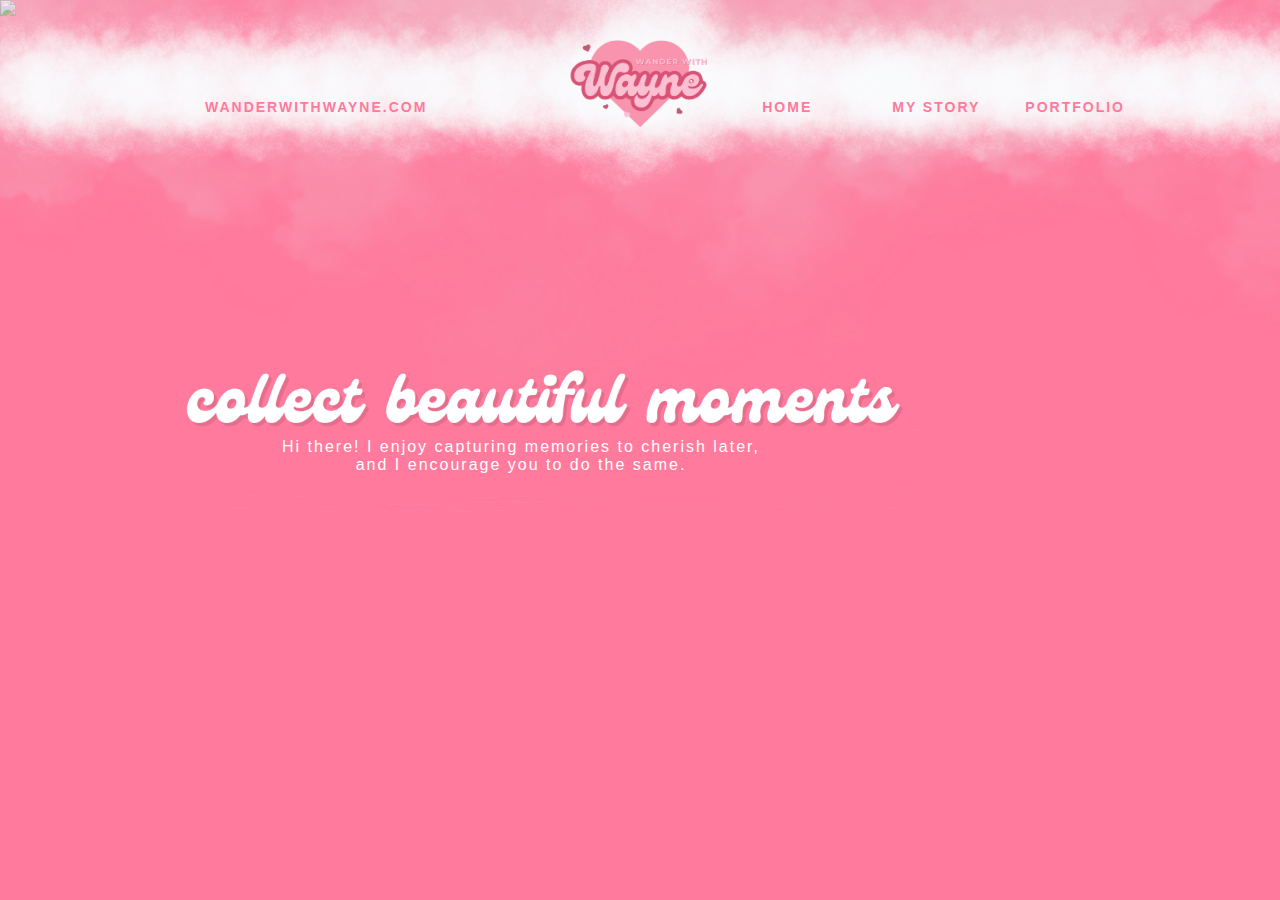
==== week5/index.html @ 9711ca4f "week3 pasted" ====
<!DOCTYPE HTML>
<html>
    <head>
        <title>My Website</title>
		  <link rel="stylesheet" href="style.css">
		  <link rel="icon" type="image/x-icon" href="resources/images/favicon.ico">
	<style>
	
	#header {
		position: absolute;
		z-index: 2;
		width: 100%;
		top: 0px;
	}

	#collage {
		position: absolute;
		z-index: 1;
		width: 100%;
		top: 0px;
	}
	
	#tagline {
		position: absolute;
		z-index: 2;
		width: 1280px;
		top: 45px;
		right: 90px;
	}
	
	.city {
	  background-color: #f894ae;
	  color: black;
	  padding-top: 2px;
	  padding-right: 2px;
	  padding-bottom: 2px;
	  padding-left: 2px;
	}
	.note {
	  color: DeepPink;
	}
	
	.center {
	  display: block;
	  margin-left: auto;
	  margin-right: auto;
	}
	
	#navbar {
		position: relative;
		z-index: 5;	
	}

	ul {
	  list-style-type: none;
	  margin: 0;
	  padding: 0;
	  overflow: hidden;
	}

	li {
	  float: left;
	}

	li a {
	  display: block;
	  color: #FF7A9C;
	  font-family: Arial;
	  font-weight: 550;
      font-size: 14px;
	  text-transform: uppercase;
	  letter-spacing: 2px;
	  margin-top: 85px;
	  text-align: center;
	  padding: 14px 5px;
	  text-decoration: none;
	}

	li a:hover:not(.active) {
	  color: white;
	}

	.active {
	  color:#FF7A9C;
	  margin-left: 200px;
	}
	
	.navi {
		padding-right: 40px;
		padding-left: 40px;
	}
	
	.navi1 {
		margin-right: 150px;
	}
	
	
	
	body {
		background-color: #FF7A9C;
	    margin: 0px;
		padding: 0px;
	}

	</style>
    </head>

    <body>
	
	<div id="navbar">
	<ul>
	  <li style="float:right"><a class="navi, navi1" href="#portfolio">Portfolio</a></li>
	  <li style="float:right"><a class="navi" href="#mystory">My Story</a></li>
	  <li style="float:right"><a class="navi" href="#home">Home</a></li>
	  <li><a class="active" href="#www">WanderWithWayne.com</a></li>
	</ul>
	</div>
	
	<img src="resources/images/headingclouds.png" id="header">
	<img src="resources/images/collage.png" id="collage">
	<img src="resources/images/tagline.png" id="tagline">
	

	
    

		<h2>Hi there! I enjoy capturing memories to cherish later, <br> and I encourage you to do the same.</h2>
		<!--
		<p style="text-align:center;"> My name is <strong><span class="note">Wayne Denise Dizon</span></strong>, but I go by Wayne. <br>
		I'm 19 years old and was born on March 21, 2004. <br>
		I graduated from <span class="note"><em>Makati Science High School</em></span>, located in Makati City. <br>
		Currently, I'm furthering my education by pursuing a <strong><span class="note"><abbr title="Bachelor of Science in Information Technology">BSIT</abbr></span></strong>, <br>
		specializing in Mobile and Internet Technology. <br>
		This field ignites my passion as I'm eager to establish myself in the dynamic realm of technology.<br>
		</p>
		-->
		

		
	<!-- Button -->	
		<!--button onclick="myFunction()">Hide TMI</button-->
		
	<!-- Contact Me -->
		<!--<h3 style="text-align:center;"> Facebook <br> Instagram <br> </h3>
	

	<!-- Button Function -->
	<script>
	function myFunction() {
	  var x = document.getElementsByClassName("city");
	  for (var i = 0; i < x.length; i++) {
		x[i].style.display = "none";
	  }
	}
	<script>
    </body>
</html>
---- week5/style.css ----
h1 {
	color: #D85375;
	font-family: Arial;
	font-size:20px;
	padding-top: 200px;
	padding-right: 30px;
	padding-bottom: 50px;
	padding-left: 500px;



}

h2 {
	color: white;
	font-family: Arial;
	font-weight: normal;
    font-size: 16px;
	text-align: center;
	letter-spacing: 2px;
	top: 425px;
	right: 520px;
	position: absolute;
	z-index: 4;

p {
	color:black;
	font-family: Georgia, serif;
	font-size: 160%;
}
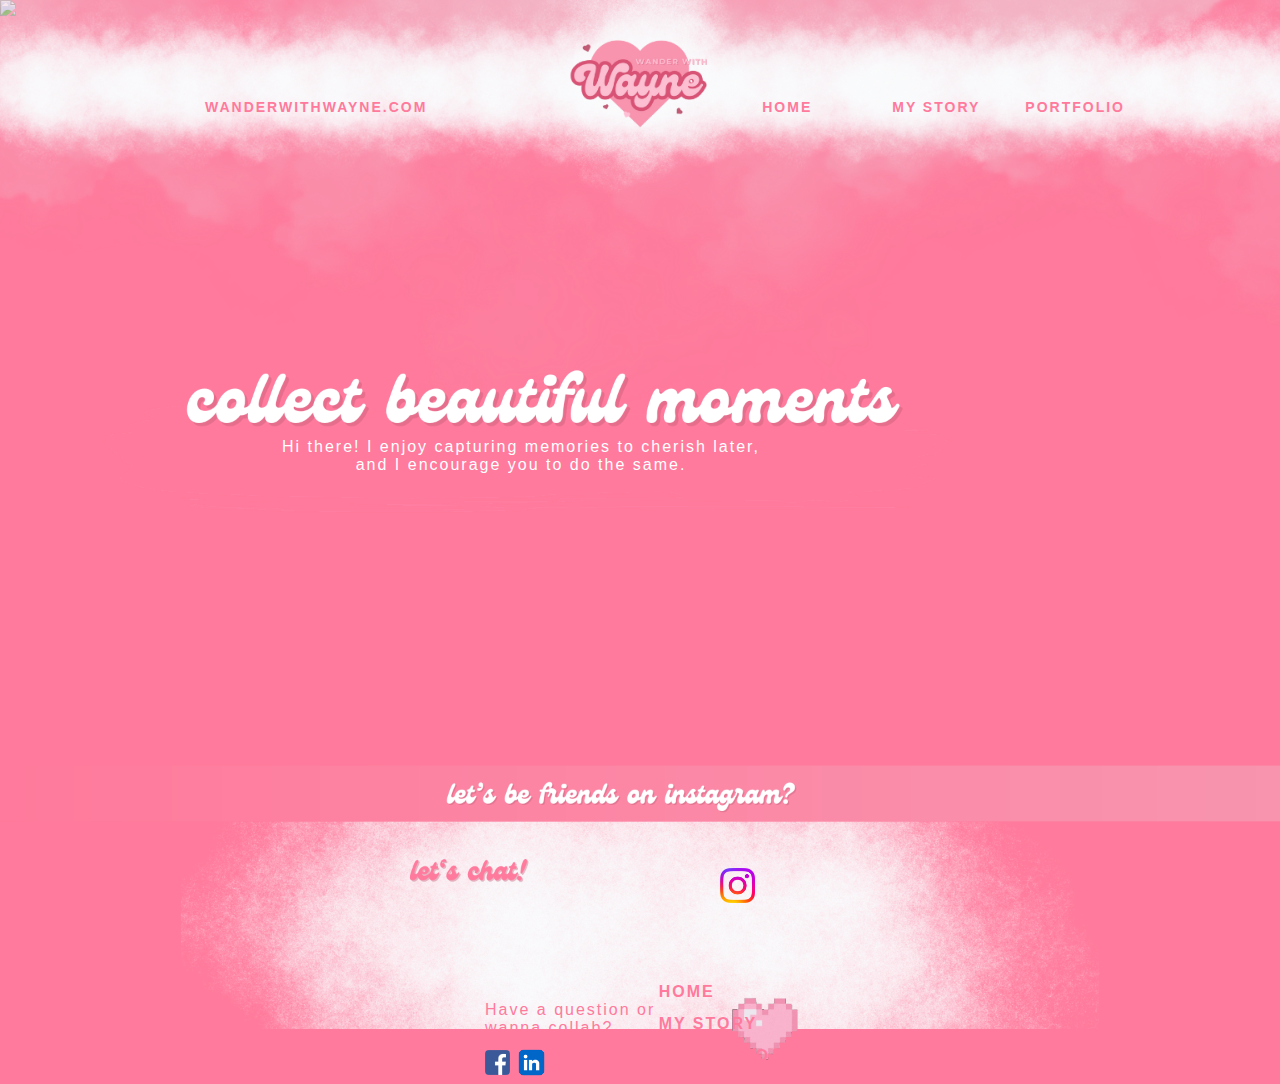
==== commit 255567d3: "Inserted Footer Section" ====
--- a/week5/index.html
+++ b/week5/index.html
@@ -28,6 +28,50 @@
 		right: 90px;
 	}
 	
+	#footer {
+		position: relative;
+		z-index:2;
+		width: 100%;
+		top: 180px;
+	}
+	
+	#facebook {
+		position: absolute;
+		z-index: 2;
+		width: 1280px;
+		border-radius: 4px;
+		top: 1050px;
+		left: 485px;
+		width: 25px;
+	}
+	
+	#linkedin {
+		position: absolute;
+		z-index: 2;
+		width: 1280px;
+		top: 1041px;
+		left: 510px;
+		width: 43px;	
+	}
+	
+	#heartfoot {
+		position: absolute;
+		z-index: 2;
+		width: 1280px;
+		top: 995px;
+		left: 730px;
+		width: 70px;
+	}
+	
+	#instagram {
+		position: absolute;
+		z-index: 2;
+		width: 1280px;
+		top: 868px;
+		right: 525px;
+		width: 35px;
+	}
+	
 	.city {
 	  background-color: #f894ae;
 	  color: black;
@@ -50,6 +94,8 @@
 		position: relative;
 		z-index: 5;	
 	}
+
+	
 
 	ul {
 	  list-style-type: none;
@@ -94,8 +140,6 @@
 		margin-right: 150px;
 	}
 	
-	
-	
 	body {
 		background-color: #FF7A9C;
 	    margin: 0px;
@@ -119,12 +163,23 @@
 	<img src="resources/images/headingclouds.png" id="header">
 	<img src="resources/images/collage.png" id="collage">
 	<img src="resources/images/tagline.png" id="tagline">
-	
-
-	
-    
-
-		<h2>Hi there! I enjoy capturing memories to cherish later, <br> and I encourage you to do the same.</h2>
+	<img src="resources/images/footer.png" id="footer">
+	<img src="resources/images/facebook.png" id="facebook">
+	<img src="resources/images/linkedin.png" id="linkedin">
+	<img src="resources/images/heartfoot.gif" id="heartfoot">
+	<img src="resources/images/instagram.png" id="instagram">
+	
+	
+
+	<h2 id="js1"></h2>
+	
+	<h3> Have a question or <br> wanna collab? </h3>
+	
+	<h4> HOME <br> MY STORY <br> PORTFOLIO </h4>
+	
+
+	
+	
 		<!--
 		<p style="text-align:center;"> My name is <strong><span class="note">Wayne Denise Dizon</span></strong>, but I go by Wayne. <br>
 		I'm 19 years old and was born on March 21, 2004. <br>
@@ -145,13 +200,18 @@
 	
 
 	<!-- Button Function -->
-	<script>
+	<script src="script.js">
+	
+	
+	
+	</script>
+	<!--
 	function myFunction() {
 	  var x = document.getElementsByClassName("city");
 	  for (var i = 0; i < x.length; i++) {
 		x[i].style.display = "none";
 	  }
 	}
-	<script>
+	-->
     </body>
 </html>
--- a/week5/style.css
+++ b/week5/style.css
@@ -22,6 +22,7 @@
 	right: 520px;
 	position: absolute;
 	z-index: 4;
+}
 
 p {
 	color:black;
@@ -29,6 +30,30 @@
 	font-size: 160%;
 }
 
+h3 {
+	color: #FF7A9C;
+	font-family: Arial;
+	font-weight: normal;
+    font-size: 16px;
+	text-align: left;
+	letter-spacing: 2px;
+	top: 985px;
+	left: 485px;
+	position: absolute;
+	z-index: 4;
+}
+	
+h4 {
+	color: #FF7A9C;
+	font-family: Arial;
+	font-weight: 550;
+    font-size: 16px;
+	text-align: left;
+	letter-spacing: 2px;
+	line-height: 2.0;
+	top: 955px;
+	right: 510px;
+	position: absolute;
+	z-index: 4;
+}
 
-	
-
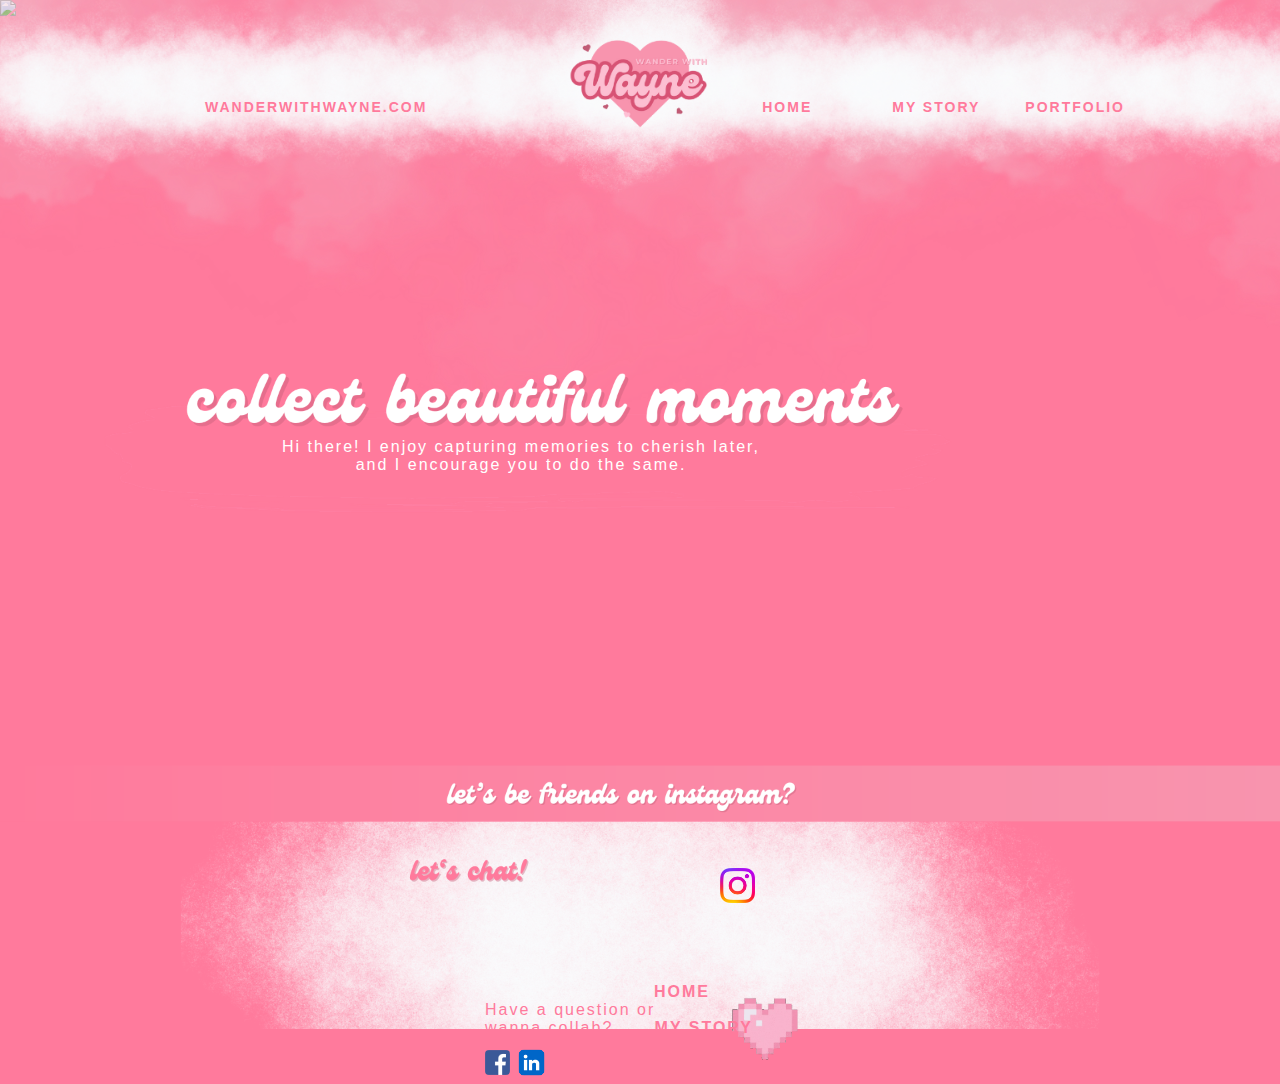
==== commit 0d3b8853: "made the footer and header clickable" ====
--- a/week5/index.html
+++ b/week5/index.html
@@ -4,149 +4,8 @@
         <title>My Website</title>
 		  <link rel="stylesheet" href="style.css">
 		  <link rel="icon" type="image/x-icon" href="resources/images/favicon.ico">
-	<style>
-	
-	#header {
-		position: absolute;
-		z-index: 2;
-		width: 100%;
-		top: 0px;
-	}
-
-	#collage {
-		position: absolute;
-		z-index: 1;
-		width: 100%;
-		top: 0px;
-	}
-	
-	#tagline {
-		position: absolute;
-		z-index: 2;
-		width: 1280px;
-		top: 45px;
-		right: 90px;
-	}
-	
-	#footer {
-		position: relative;
-		z-index:2;
-		width: 100%;
-		top: 180px;
-	}
-	
-	#facebook {
-		position: absolute;
-		z-index: 2;
-		width: 1280px;
-		border-radius: 4px;
-		top: 1050px;
-		left: 485px;
-		width: 25px;
-	}
-	
-	#linkedin {
-		position: absolute;
-		z-index: 2;
-		width: 1280px;
-		top: 1041px;
-		left: 510px;
-		width: 43px;	
-	}
-	
-	#heartfoot {
-		position: absolute;
-		z-index: 2;
-		width: 1280px;
-		top: 995px;
-		left: 730px;
-		width: 70px;
-	}
-	
-	#instagram {
-		position: absolute;
-		z-index: 2;
-		width: 1280px;
-		top: 868px;
-		right: 525px;
-		width: 35px;
-	}
-	
-	.city {
-	  background-color: #f894ae;
-	  color: black;
-	  padding-top: 2px;
-	  padding-right: 2px;
-	  padding-bottom: 2px;
-	  padding-left: 2px;
-	}
-	.note {
-	  color: DeepPink;
-	}
-	
-	.center {
-	  display: block;
-	  margin-left: auto;
-	  margin-right: auto;
-	}
-	
-	#navbar {
-		position: relative;
-		z-index: 5;	
-	}
-
-	
-
-	ul {
-	  list-style-type: none;
-	  margin: 0;
-	  padding: 0;
-	  overflow: hidden;
-	}
-
-	li {
-	  float: left;
-	}
-
-	li a {
-	  display: block;
-	  color: #FF7A9C;
-	  font-family: Arial;
-	  font-weight: 550;
-      font-size: 14px;
-	  text-transform: uppercase;
-	  letter-spacing: 2px;
-	  margin-top: 85px;
-	  text-align: center;
-	  padding: 14px 5px;
-	  text-decoration: none;
-	}
-
-	li a:hover:not(.active) {
-	  color: white;
-	}
-
-	.active {
-	  color:#FF7A9C;
-	  margin-left: 200px;
-	}
-	
-	.navi {
-		padding-right: 40px;
-		padding-left: 40px;
-	}
-	
-	.navi1 {
-		margin-right: 150px;
-	}
-	
-	body {
-		background-color: #FF7A9C;
-	    margin: 0px;
-		padding: 0px;
-	}
-
-	</style>
+		  <meta charset="UTF-8">
+		<meta name="viewport" content="width=device-width, initial-scale=1.0">
     </head>
 
     <body>
@@ -154,7 +13,7 @@
 	<div id="navbar">
 	<ul>
 	  <li style="float:right"><a class="navi, navi1" href="#portfolio">Portfolio</a></li>
-	  <li style="float:right"><a class="navi" href="#mystory">My Story</a></li>
+	  <li style="float:right"><a class="navi" href="mystory.html">My Story</a></li>
 	  <li style="float:right"><a class="navi" href="#home">Home</a></li>
 	  <li><a class="active" href="#www">WanderWithWayne.com</a></li>
 	</ul>
@@ -165,9 +24,14 @@
 	<img src="resources/images/tagline.png" id="tagline">
 	<img src="resources/images/footer.png" id="footer">
 	<img src="resources/images/facebook.png" id="facebook">
-	<img src="resources/images/linkedin.png" id="linkedin">
+	
+	<a target="_blank" href="https://www.linkedin.com/in/wayne-denise-dizon-0b89b7248/">
+	<img src="resources/images/linkedin.png" id="linkedin"></a>
+	
 	<img src="resources/images/heartfoot.gif" id="heartfoot">
-	<img src="resources/images/instagram.png" id="instagram">
+	
+	<a target="_blank" href="https://www.instagram.com/wayne_dzn?igsh=OGQ5ZDc2ODk2ZA%3D%3D&utm_source=qr">
+	<img src="resources/images/instagram.png" id="instagram"> </a>
 	
 	
 
@@ -175,7 +39,8 @@
 	
 	<h3> Have a question or <br> wanna collab? </h3>
 	
-	<h4> HOME <br> MY STORY <br> PORTFOLIO </h4>
+	<a href="index.html"><h4>HOME</h4></a>
+	<a href="mystory.html"><h5>MY STORY</h5></a>
 	
 
 	
--- a/week5/style.css
+++ b/week5/style.css
@@ -1,59 +1,406 @@
-h1 {
-	color: #D85375;
-	font-family: Arial;
-	font-size:20px;
-	padding-top: 200px;
-	padding-right: 30px;
-	padding-bottom: 50px;
-	padding-left: 500px;
-
-
-
-}
-
-h2 {
-	color: white;
-	font-family: Arial;
-	font-weight: normal;
-    font-size: 16px;
-	text-align: center;
-	letter-spacing: 2px;
-	top: 425px;
-	right: 520px;
-	position: absolute;
-	z-index: 4;
-}
-
-p {
-	color:black;
-	font-family: Georgia, serif;
-	font-size: 160%;
-}
-
-h3 {
-	color: #FF7A9C;
-	font-family: Arial;
-	font-weight: normal;
-    font-size: 16px;
-	text-align: left;
-	letter-spacing: 2px;
-	top: 985px;
-	left: 485px;
-	position: absolute;
-	z-index: 4;
-}
-	
-h4 {
-	color: #FF7A9C;
-	font-family: Arial;
-	font-weight: 550;
-    font-size: 16px;
-	text-align: left;
-	letter-spacing: 2px;
-	line-height: 2.0;
-	top: 955px;
-	right: 510px;
-	position: absolute;
-	z-index: 4;
-}
-
+	h1 {
+		color: #D85375;
+		font-family: Arial;
+		font-size:20px;
+		padding-top: 200px;
+		padding-right: 30px;
+		padding-bottom: 50px;
+		padding-left: 500px;
+
+
+
+	}
+
+	h2 {
+		color: white;
+		font-family: Arial;
+		font-weight: normal;
+		font-size: 16px;
+		text-align: center;
+		letter-spacing: 2px;
+		top: 425px;
+		right: 520px;
+		position: absolute;
+		z-index: 4;
+	}
+
+
+
+	h3 {
+		color: #FF7A9C;
+		font-family: Arial;
+		font-weight: normal;
+		font-size: 16px;
+		text-align: left;
+		letter-spacing: 2px;
+		top: 985px;
+		left: 485px;
+		position: absolute;
+		z-index: 4;
+	}
+	
+	h4 {
+		color: #FF7A9C;
+		font-family: Arial;
+		font-weight: 550;
+		font-size: 16px;
+		text-align: left;
+		letter-spacing: 2px;
+		line-height: 2.0;
+		top: 955px;
+		right: 570px;
+		position: absolute;
+		z-index: 4;
+	}
+
+	h5 {
+		color: #FF7A9C;
+		font-family: Arial;
+		font-weight: 550;
+		font-size: 16px;
+		text-align: left;
+		letter-spacing: 2px;
+		line-height: 2.0;
+		top: 985px;
+		right: 527px;
+		position: absolute;
+		z-index: 4;	
+	}
+	
+	#header {
+		position: absolute;
+		z-index: 2;
+		width: 100%;
+		top: 0px;
+	}
+
+	#collage {
+		position: absolute;
+		z-index: 1;
+		width: 100%;
+		top: 0px;
+	}
+	
+	#tagline {
+		position: absolute;
+		z-index: 2;
+		width: 1280px;
+		top: 45px;
+		right: 90px;
+	}
+	
+	#heythere {
+		position: absolute;
+		z-index:2;
+		width: 1080px;
+		top: 780px;	
+		left: 230px;
+	}
+	
+	#footer {
+		position: relative;
+		z-index:2;
+		width: 100%;
+		top: 180px;
+
+	}
+	
+	#footer1 {
+		position: relative;
+		z-index:2;
+		width: 100%;
+		top: 1450px;
+
+	}
+	
+	#facebook {
+		display: flex;
+		position: absolute;
+		z-index: 2;
+		width: 1280px;
+		border-radius: 4px;
+		top: 1050px;
+		left: 485px;
+		width: 25px;
+	}
+	
+	#facebook1 {
+		display: flex;
+		position: absolute;
+		z-index: 2;
+		width: 1280px;
+		border-radius: 4px;
+		top: 2321px;
+		left: 485px;
+		width: 25px;
+	}
+	
+	#linkedin {
+		position: absolute;
+		z-index: 2;
+		width: 1280px;
+		top: 1041px;
+		left: 510px;
+		width: 43px;	
+	}
+	
+	#linkedin1 {
+		position: absolute;
+		z-index: 2;
+		width: 1280px;
+		top: 2312px;
+		left: 510px;
+		width: 43px;	
+	}
+	
+	#heartfoot {
+		position: absolute;
+		z-index: 2;
+		width: 1280px;
+		top: 995px;
+		left: 730px;
+		width: 70px;
+	}
+	
+	#heartfoot1 {
+		position: absolute;
+		z-index: 2;
+		width: 1280px;
+		top: 2264px;
+		left: 730px;
+		width: 70px;
+	}
+	
+	#instagram {
+		position: absolute;
+		z-index: 2;
+		width: 1280px;
+		top: 868px;
+		right: 525px;
+		width: 35px;
+	}
+	
+	#instagram1 {
+		position: absolute;
+		z-index: 2;
+		width: 1280px;
+		top: 2137px;
+		right: 525px;
+		width: 35px;
+	}
+	
+	#textfooter {
+		color: #FF7A9C;
+		font-family: Arial;
+		font-weight: normal;
+		font-size: 16px;
+		text-align: left;
+		letter-spacing: 2px;
+		top: 2255px;
+		left: 485px;
+		position: absolute;
+		z-index: 4;	
+	}
+	
+	#textfooter2 {
+		color: #FF7A9C;
+		font-family: Arial;
+		font-weight: 550;
+		font-size: 16px;
+		text-align: left;
+		letter-spacing: 2px;
+		line-height: 2.0;
+		top: 2230px;
+		right: 570px;
+		position: absolute;
+		z-index: 4;	
+	}
+	
+	.city {
+	  background-color: #f894ae;
+	  color: black;
+	  padding-top: 2px;
+	  padding-right: 2px;
+	  padding-bottom: 2px;
+	  padding-left: 2px;
+	}
+	.note {
+	  color: DeepPink;
+	}
+	
+	.center {
+	  display: block;
+	  margin-left: auto;
+	  margin-right: auto;
+	}
+	
+	#navbar {
+		position: relative;
+		z-index: 5;	
+	}
+
+	
+
+	ul {
+	  list-style-type: none;
+	  margin: 0;
+	  padding: 0;
+	  overflow: hidden;
+	}
+
+	li {
+	  float: left;
+	}
+
+	li a {
+	  display: block;
+	  color: #FF7A9C;
+	  font-family: Arial;
+	  font-weight: 550;
+      font-size: 14px;
+	  text-transform: uppercase;
+	  letter-spacing: 2px;
+	  margin-top: 85px;
+	  text-align: center;
+	  padding: 14px 5px;
+	  text-decoration: none;
+	}
+
+	li a:hover:not(.active) {
+	  color: white;
+	}
+
+	.active {
+	  color:#FF7A9C;
+	  margin-left: 200px;
+	}
+	
+	.navi {
+		padding-right: 40px;
+		padding-left: 40px;
+	}
+	
+	.navi1 {
+		margin-right: 150px;
+	}
+	
+	body {
+		background-color: #FF7A9C;
+	    margin: 0px;
+		padding: 0px;
+	}
+	
+	#storytag {
+		color: #FF7A9C;
+		font-family: Arial;
+		font-weight: normal;
+		font-size: 16px;
+		text-align: center;
+		letter-spacing: 2px;
+		top: 470px;
+		right: 620px;
+		position: absolute;
+		z-index: 4;	
+	}
+	
+	#story1 {
+		color: #FF7A9C;
+		font-family: Arial;
+		font-weight: normal;
+		font-size: 16px;
+		text-align: center;
+		text-justify: inter-character;
+		line-height: 2.0;
+		letter-spacing: 2px;
+		top: 1000px;
+		left: 310px;
+		position: absolute;
+		z-index: 5;		
+		
+	}
+	
+	#funfact {
+		position: absolute;
+		z-index:2;
+		width: 1080px;
+		top: 1150px;
+		left: 210px;
+	}
+	
+	#funfact1 {
+		position: absolute;
+		z-index:2;
+		width: 1080px;
+		top: 1480px;
+		left: 210px;
+	}
+	
+	#scholar {
+		color: #FF7A9C;
+		font-family: Arial;
+		font-weight: normal;
+		font-size: 16px;
+		text-align: left;
+		line-height: 2.0;
+		letter-spacing: 2px;
+		top: 1630px;
+		left: 300px;
+		position: absolute;
+		z-index: 5;	
+	}
+	
+	#big3 {
+		color: #FF7A9C;
+		font-family: Arial;
+		font-weight: normal;
+		font-size: 16px;
+		text-align: left;
+		line-height: 2.0;
+		letter-spacing: 2px;
+		top: 1930px;
+		left: 300px;
+		position: absolute;
+		z-index: 5;			
+	}
+	
+	#gamer {
+		color: #FF7A9C;
+		font-family: Arial;
+		font-weight: normal;
+		font-size: 16px;
+		text-align: left;
+		line-height: 2.0;
+		letter-spacing: 2px;
+		top: 1630px;
+		right: 285px;
+		position: absolute;
+		z-index: 5;			
+	}
+	
+	#risk {
+		color: #FF7A9C;
+		font-family: Arial;
+		font-weight: normal;
+		font-size: 16px;
+		text-align: left;
+		line-height: 2.0;
+		letter-spacing: 2px;
+		top: 1810px;
+		right: 360px;
+		position: absolute;
+		z-index: 5;			
+	}
+	
+	#bgc{
+		color: #FF7A9C;
+		font-family: Arial;
+		font-weight: normal;
+		font-size: 16px;
+		text-align: left;
+		line-height: 2.0;
+		letter-spacing: 2px;
+		top: 1963px;
+		right: 285px;
+		position: absolute;
+		z-index: 5;			
+	}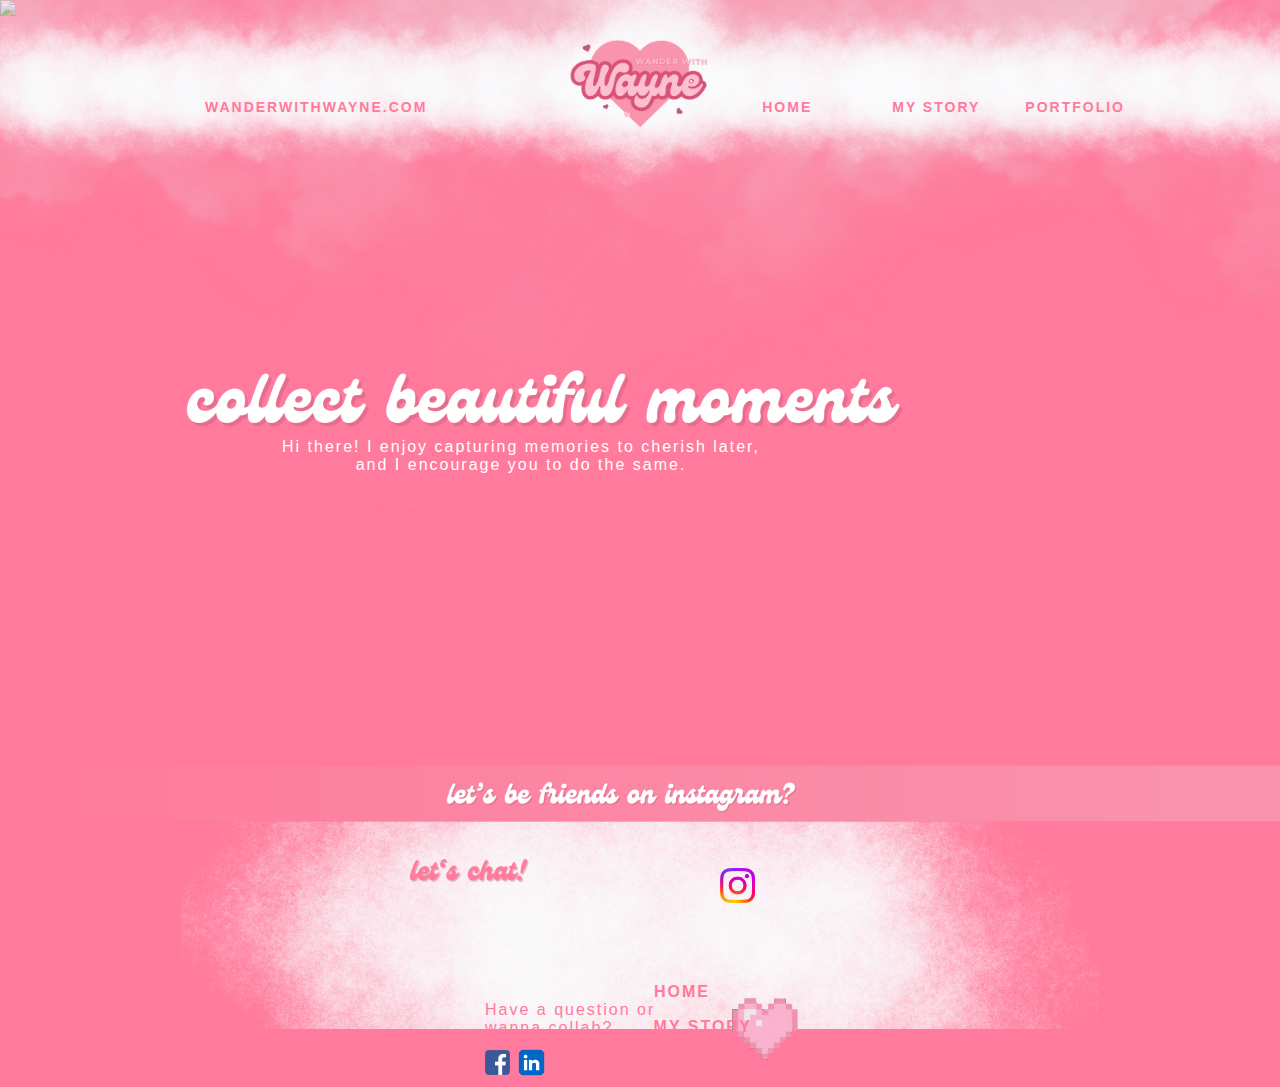
==== commit 5a39a18b: "added resources in footer" ====
--- a/week5/index.html
+++ b/week5/index.html
@@ -1,7 +1,7 @@
 <!DOCTYPE HTML>
 <html>
     <head>
-        <title>My Website</title>
+        <title>Home</title>
 		  <link rel="stylesheet" href="style.css">
 		  <link rel="icon" type="image/x-icon" href="resources/images/favicon.ico">
 		  <meta charset="UTF-8">
@@ -14,8 +14,8 @@
 	<ul>
 	  <li style="float:right"><a class="navi, navi1" href="#portfolio">Portfolio</a></li>
 	  <li style="float:right"><a class="navi" href="mystory.html">My Story</a></li>
-	  <li style="float:right"><a class="navi" href="#home">Home</a></li>
-	  <li><a class="active" href="#www">WanderWithWayne.com</a></li>
+	  <li style="float:right"><a class="navi" href="index.html">Home</a></li>
+	  <li><a class="active" href="index.html">WanderWithWayne.com</a></li>
 	</ul>
 	</div>
 	
@@ -23,7 +23,9 @@
 	<img src="resources/images/collage.png" id="collage">
 	<img src="resources/images/tagline.png" id="tagline">
 	<img src="resources/images/footer.png" id="footer">
-	<img src="resources/images/facebook.png" id="facebook">
+	
+	<a target="_blank" href="https://www.facebook.com/dzn.wayne">
+	<img src="resources/images/facebook.png" id="facebook"></a>
 	
 	<a target="_blank" href="https://www.linkedin.com/in/wayne-denise-dizon-0b89b7248/">
 	<img src="resources/images/linkedin.png" id="linkedin"></a>
@@ -42,7 +44,9 @@
 	<a href="index.html"><h4>HOME</h4></a>
 	<a href="mystory.html"><h5>MY STORY</h5></a>
 	
-
+	<div class="tooltip">RESOURCES
+	<span class="tooltiptext"> Source Code: W3 Schools, Khan Academy<br> Pictures: Pinterest, Canva</span>
+	</div>
 	
 	
 		<!--
--- a/week5/style.css
+++ b/week5/style.css
@@ -61,8 +61,8 @@
 		text-align: left;
 		letter-spacing: 2px;
 		line-height: 2.0;
-		top: 985px;
-		right: 527px;
+		top: 984px;
+		right: 528px;
 		position: absolute;
 		z-index: 4;	
 	}
@@ -214,6 +214,20 @@
 		right: 570px;
 		position: absolute;
 		z-index: 4;	
+	}
+	
+	#mystory1 {
+		color: #FF7A9C;
+		font-family: Arial;
+		font-weight: 550;
+		font-size: 16px;
+		text-align: center;
+		letter-spacing: 2px;
+		line-height: 2.0;
+		top: 2265px;
+		right: 528px;
+		position: absolute;
+		z-index: 4;		
 	}
 	
 	.city {
@@ -403,4 +417,82 @@
 		right: 285px;
 		position: absolute;
 		z-index: 5;			
+	}
+	
+	
+	.tooltip {
+		position: relative;
+		display: inline-block;
+		top: 1054px;
+		right: 525px;
+		position: absolute;
+		z-index: 4;
+		font-family: Arial;
+		font-weight: 550;
+		font-size: 16px;
+		text-align: left;
+		color: #FF7A9C;
+	  
+	}
+
+	.tooltiptext {
+	  visibility: hidden;
+	  width: 300px;
+	  background-color: #ffc0d5;
+	
+	  font-family: Arial;
+	  font-weight: normal;
+	  font-size: 14px;
+	  color: #D85375;
+	  text-align: center;
+	  border-radius: 4px;
+	  padding: 8px 0;
+
+	  /* Position the tooltip */
+	  position: absolute;
+	  z-index: 1;
+	  top: -15px;
+	  left: 105%;
+	}
+
+	.tooltip:hover .tooltiptext {
+	  visibility: visible;
+	}
+	
+		.tooltip1 {
+		position: relative;
+		display: inline-block;
+		top: 2325px;
+		right: 525px;
+		position: absolute;
+		z-index: 4;
+		font-family: Arial;
+		font-weight: 550;
+		font-size: 16px;
+		text-align: left;
+		color: #FF7A9C;
+	  
+	}
+
+	.tooltiptext1 {
+	  visibility: hidden;
+	  width: 300px;
+	  background-color: #ffc0d5;
+	  font-family: Arial;
+	  font-weight: normal;
+	  font-size: 14px;
+	  color: #D85375;
+	  text-align: center;
+	  border-radius: 4px;
+	  padding: 8px 0;
+
+	  /* Position the tooltip */
+	  position: absolute;
+	  z-index: 1;
+	  top: -15px;
+	  left: 105%;
+	}
+
+	.tooltip1:hover .tooltiptext1 {
+	  visibility: visible;
 	}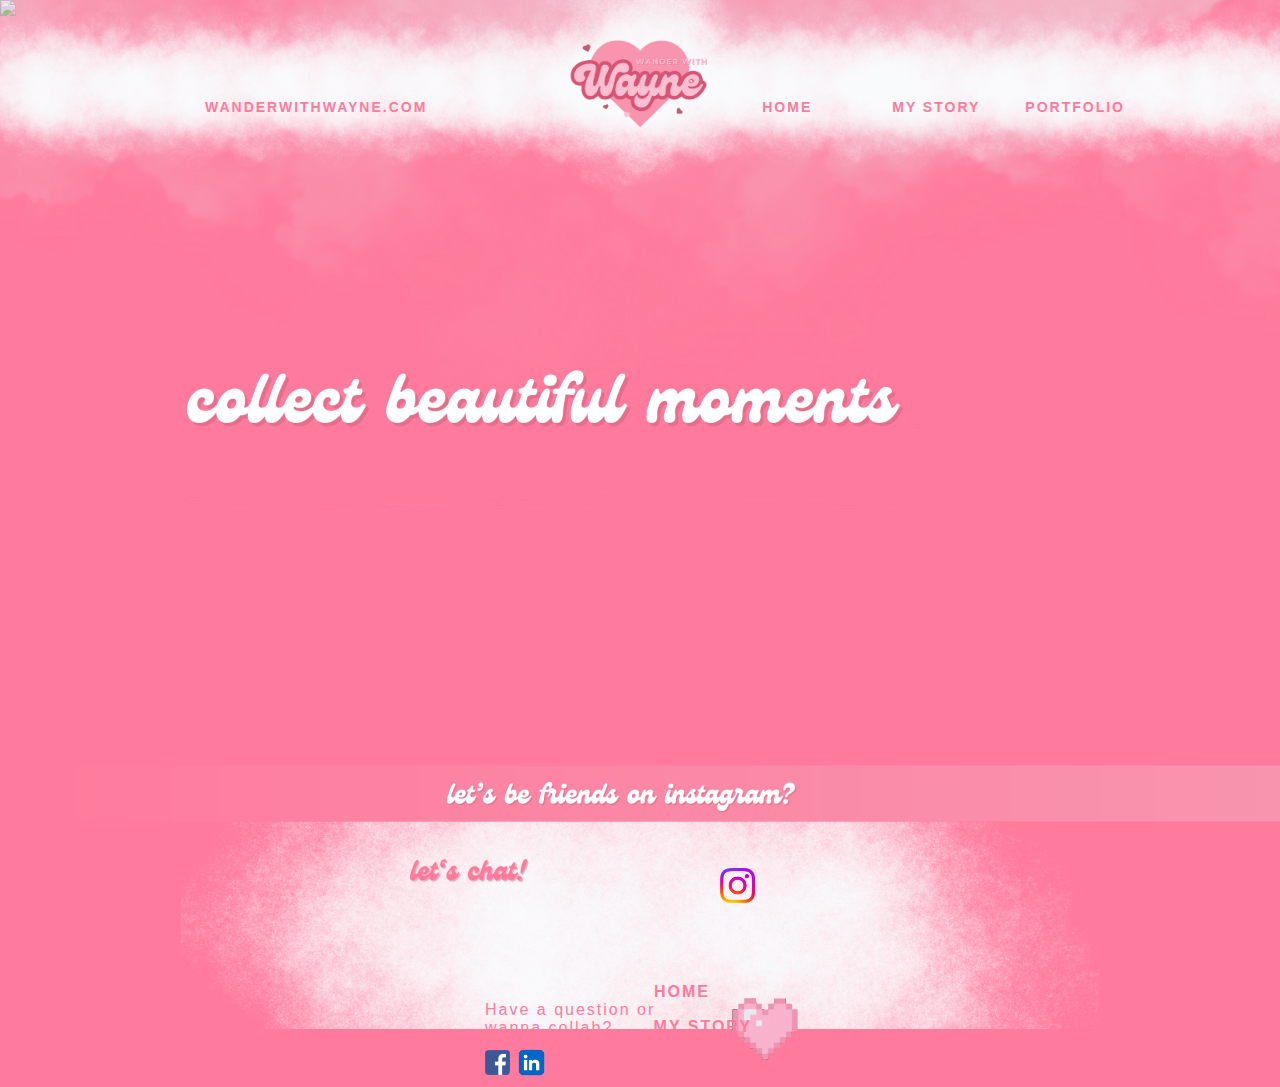
==== commit 173cd0d5: "W3 Schools Javascript Lesson 18. Functions" ====
--- a/week5/index.html
+++ b/week5/index.html
@@ -12,7 +12,7 @@
 	
 	<div id="navbar">
 	<ul>
-	  <li style="float:right"><a class="navi, navi1" href="#portfolio">Portfolio</a></li>
+	  <li style="float:right"><a class="navi, navi1" href="portfolio.html">Portfolio</a></li>
 	  <li style="float:right"><a class="navi" href="mystory.html">My Story</a></li>
 	  <li style="float:right"><a class="navi" href="index.html">Home</a></li>
 	  <li><a class="active" href="index.html">WanderWithWayne.com</a></li>
--- a/week5/style.css
+++ b/week5/style.css
@@ -281,7 +281,8 @@
 	}
 
 	li a:hover:not(.active) {
-	  color: white;
+	  color: #D85375;
+
 	}
 
 	.active {
